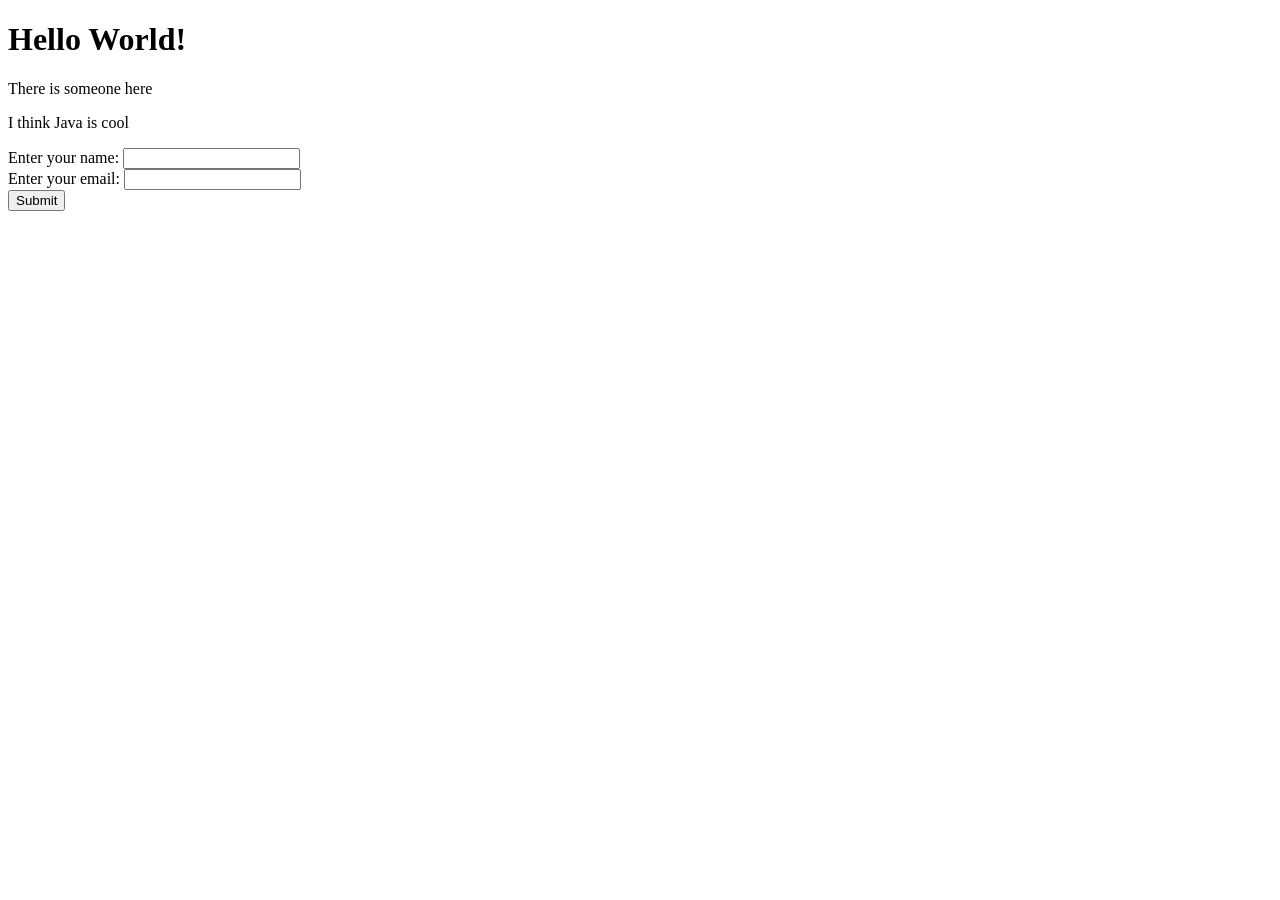
==== src/main/resources/templates/index.html @ b5079d51 "Initial commit" ====
<!DOCTYPE html>
<html lang="en">
<head>
    <meta charset="UTF-8">
    <meta name="viewport" content="width=device-width, initial-scale=1.0">
    <title>Title</title>
</head>
<body>
    <h1>Hello World!</h1>
    <p>There is someone here</p>
    <p>I think Java is cool</p>

    <form action="/api/message" method="post">
        <label for="name">Enter your name:</label>
        <input type="text" name="name">
        <br>
        <label for="email">Enter your email:</label>
        <input type="text" name="email">
        <br>
        <input type="submit" value="Submit">
    </form>
</body>
</html>
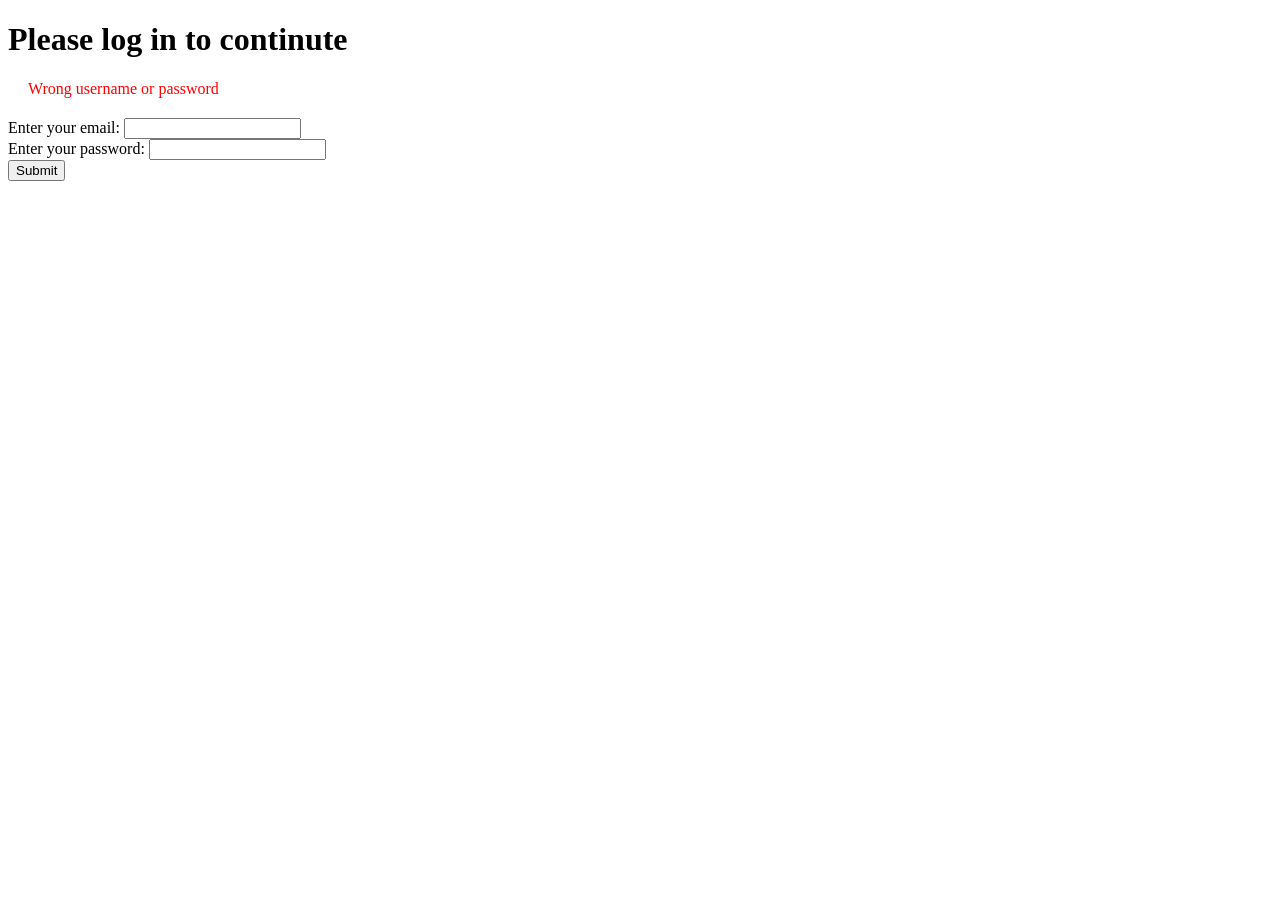
==== commit ae11a8ce: "Got the login page working" ====
--- a/src/main/resources/templates/index.html
+++ b/src/main/resources/templates/index.html
@@ -6,16 +6,22 @@
     <title>Title</title>
 </head>
 <body>
-    <h1>Hello World!</h1>
-    <p>There is someone here</p>
-    <p>I think Java is cool</p>
+    <style>
+        .failed-message {
+            color: red;
+            margin: 20px;
+        }
+    </style>
 
-    <form action="/api/message" method="post">
-        <label for="name">Enter your name:</label>
-        <input type="text" name="name">
-        <br>
+
+    <h1>Please log in to continute</h1>
+    <form action="/" method="post">
+        <p th:if="${isLoggedIn == false}" class="failed-message">Wrong username or password</p>
         <label for="email">Enter your email:</label>
         <input type="text" name="email">
+        <br>
+        <label for="password">Enter your password:</label>
+        <input type="password" name="password">
         <br>
         <input type="submit" value="Submit">
     </form>
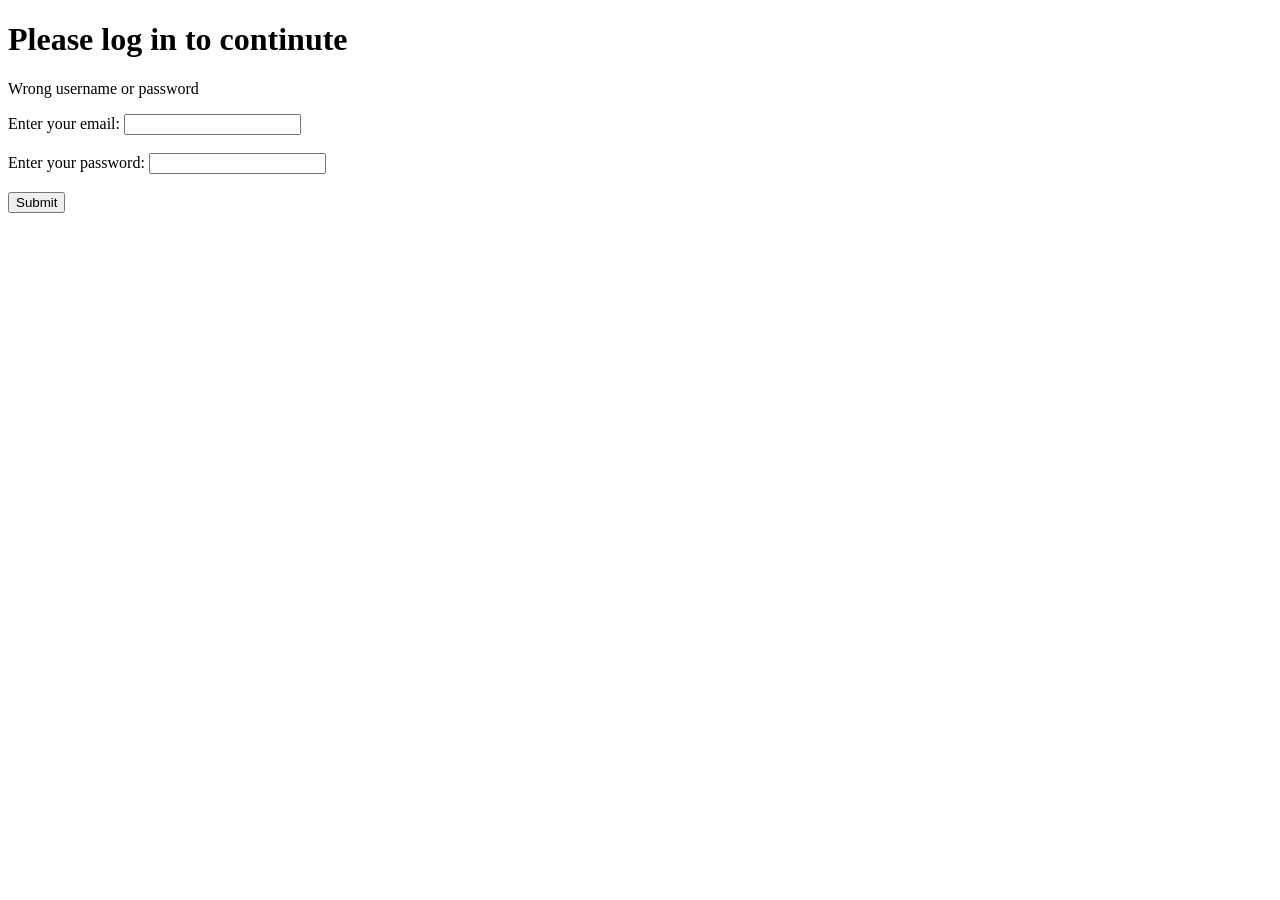
==== commit 5e12ce26: "Working with static css files" ====
--- a/src/main/resources/templates/index.html
+++ b/src/main/resources/templates/index.html
@@ -4,26 +4,26 @@
     <meta charset="UTF-8">
     <meta name="viewport" content="width=device-width, initial-scale=1.0">
     <title>Title</title>
+    <link rel="stylesheet" th:href="@{/css/style.css}">
 </head>
 <body>
-    <style>
-        .failed-message {
-            color: red;
-            margin: 20px;
-        }
-    </style>
+    <div class="main">
 
-
-    <h1>Please log in to continute</h1>
-    <form action="/" method="post">
-        <p th:if="${isLoggedIn == false}" class="failed-message">Wrong username or password</p>
-        <label for="email">Enter your email:</label>
-        <input type="text" name="email">
-        <br>
-        <label for="password">Enter your password:</label>
-        <input type="password" name="password">
-        <br>
-        <input type="submit" value="Submit">
-    </form>
+        <h1>Please log in to continute</h1>
+        <form action="/" method="post">
+            <p th:if="${isLoggedIn == false}" class="failed-message">Wrong username or password</p>
+            <div class="entries">
+                <label for="email">Enter your email:</label>
+                <input type="text" name="email">
+            </div>
+            <br> 
+            <div class="entries">
+                <label for="password">Enter your password:</label>
+                <input type="password" name="password">
+            </div>
+            <br>
+            <input type="submit" value="Submit">
+        </form>
+    </div>
 </body>
 </html>
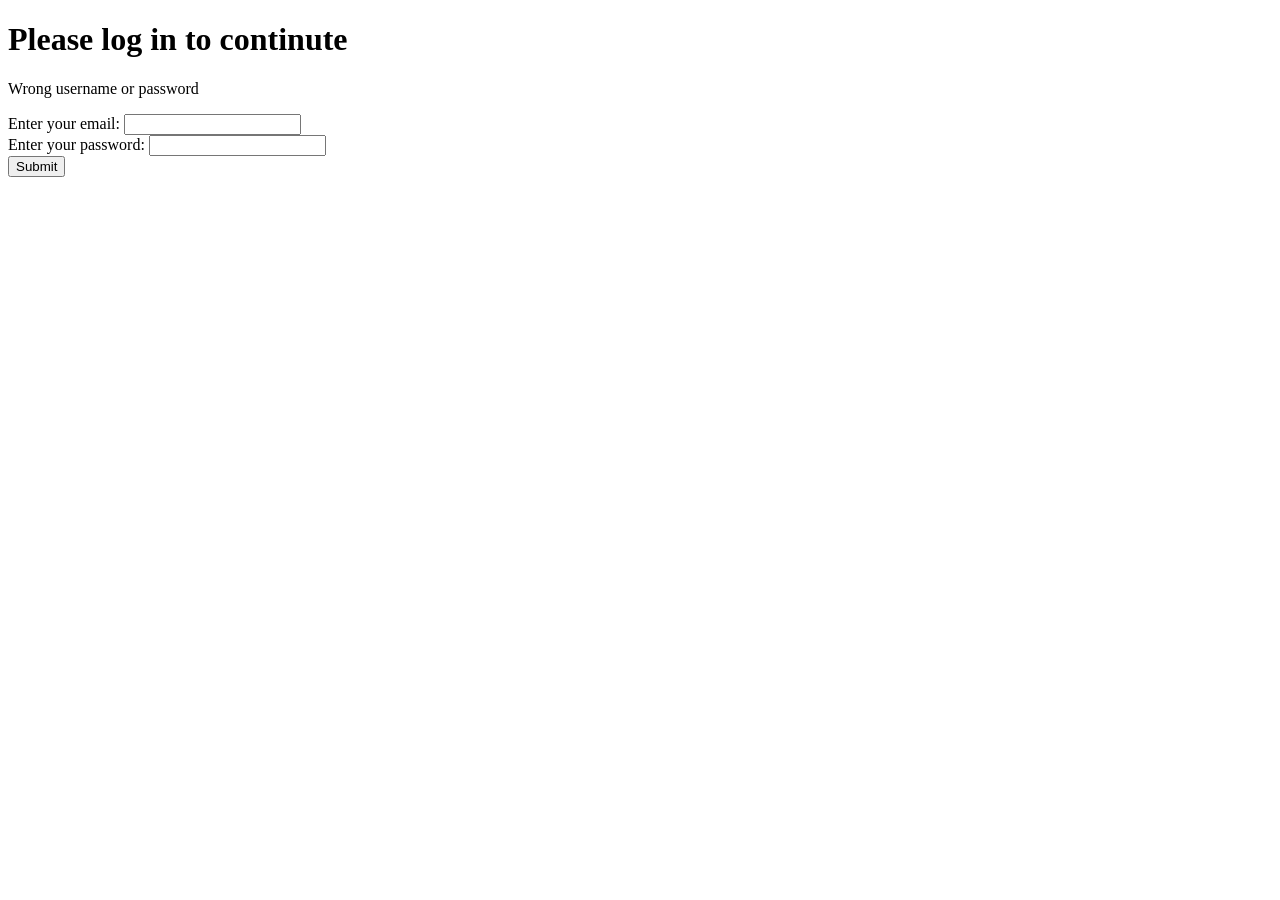
==== commit 6de52bdd: "Got a nice frontend added to it" ====
--- a/src/main/resources/templates/index.html
+++ b/src/main/resources/templates/index.html
@@ -10,20 +10,19 @@
     <div class="main">
 
         <h1>Please log in to continute</h1>
-        <form action="/" method="post">
-            <p th:if="${isLoggedIn == false}" class="failed-message">Wrong username or password</p>
+        <form>
+            <p class="failed-message" id="failed-credentials-trigger">Wrong username or password</p>
             <div class="entries">
                 <label for="email">Enter your email:</label>
-                <input type="text" name="email">
+                <input type="text" name="email" id="email">
             </div>
-            <br> 
             <div class="entries">
                 <label for="password">Enter your password:</label>
-                <input type="password" name="password">
+                <input type="password" name="password" id="password">
             </div>
-            <br>
-            <input type="submit" value="Submit">
+            <input type="submit" value="Submit" id="submit-btn">
         </form>
     </div>
+    <script th:src="@{/js/script.js}"></script>
 </body>
 </html>
